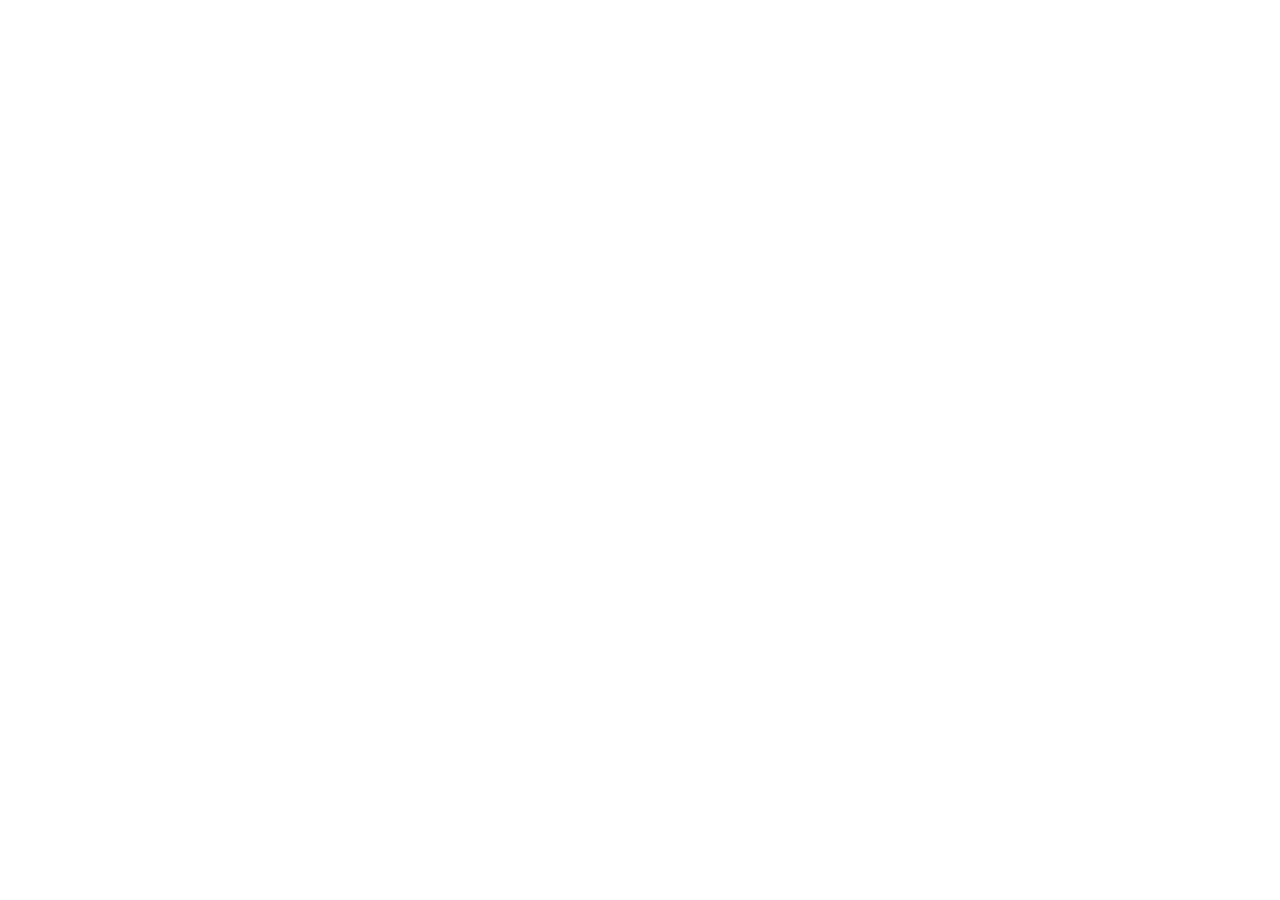
==== Proyectolic/index.html @ b4c57c07 "Primer commit del proyecto" ====
<!DOCTYPE html>
<html lang="en">
<head>
    <meta charset="UTF-8">
    <meta name="viewport" content="width=device-width, initial-scale=1.0">
    <title>Proyecto LIC</title>
</head>
<body>
    
</body>
</html>
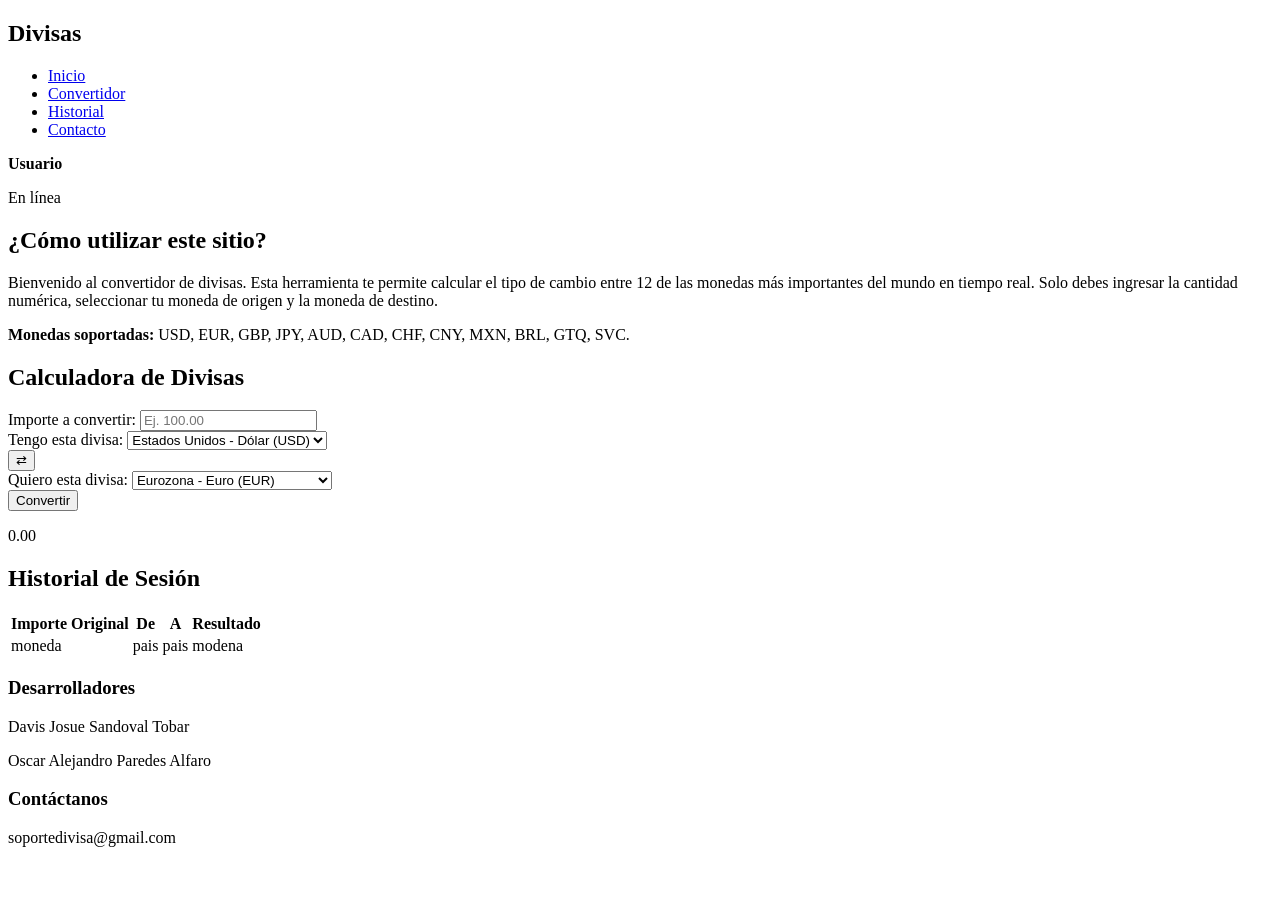
==== commit 89c5e2d2: "HTML beta1" ====
--- a/Proyectolic/index.html
+++ b/Proyectolic/index.html
@@ -1,11 +1,122 @@
 <!DOCTYPE html>
-<html lang="en">
+<html lang="es">
 <head>
     <meta charset="UTF-8">
     <meta name="viewport" content="width=device-width, initial-scale=1.0">
-    <title>Proyecto LIC</title>
+    <title>Convertidor de Divisas | Proyecto Fase 1</title>
+    <link rel="stylesheet" href="css/style.css">
+    <link href="https://fonts.googleapis.com/css2?family=Poppins:wght@300;400;600&display=swap" rel="stylesheet">
 </head>
 <body>
-    
+
+    <div class="lienzo">
+        <!-- Barra Lateral Completa-->
+        <aside class="costado">
+            <div class="marca">
+                <h1>Divisas</h1>
+            </div>
+            
+            <nav class="navegacion">
+                <ul class="lazos">
+                    <li><a href="#origen" class="toque activo">Inicio</a></li>
+                    <li><a href="#taller" class="toque">Convertidor</a></li>
+                    <li><a href="#huellas" class="toque">Historial</a></li>
+                    <li><a href="#voces" class="toque">Contacto</a></li>
+                </ul>
+            </nav>
+            
+            <div class="perfil hondo">
+                <p><strong>Usuario</strong></p>
+                <p class="chico">En línea</p>
+            </div>
+        </aside>
+
+        <!-- Contenido-->
+        <main class="centro">
+            <section id="origen" class="molde">
+                <h2>¿Cómo utilizar este sitio?</h2>
+                <p>Bienvenido al convertidor de divisas. Esta herramienta te permite calcular el tipo de cambio entre 12 de las monedas más importantes del mundo en tiempo real. Solo debes ingresar la cantidad numérica, seleccionar tu moneda de origen y la moneda de destino.</p>
+                <p><strong>Monedas soportadas:</strong> USD, EUR, GBP, JPY, AUD, CAD, CHF, CNY, MXN, BRL, GTQ, SVC.</p>
+            </section>
+
+            <section id="taller" class="molde">
+                <h2>Calculadora de Divisas</h2>
+                
+                <div class="fragua">
+                    <div class="tanda">
+                        <label for="monto">Importe a convertir:</label>
+                        <input type="number" id="monto" class="hueco" placeholder="Ej. 100.00" min="0" step="0.01">
+                    </div>
+
+                    <div class="divisas">
+                        <div class="opcion">
+                            <label for="base">Tengo esta divisa:</label>
+                            <select id="base" class="hueco">
+                                <option value="USD" selected>Estados Unidos - Dólar (USD)</option>
+                                <option value="EUR">Eurozona - Euro (EUR)</option>
+                                <option value="GBP">Reino Unido - Libra (GBP)</option>
+                            </select>
+                        </div>
+
+                        <div class="eje">
+                            <button id="giro" class="aro">&#8644;</button>
+                        </div>
+
+                        <div class="opcion">
+                            <label for="meta">Quiero esta divisa:</label>
+                            <select id="meta" class="hueco">
+                                <option value="USD">Estados Unidos - Dólar (USD)</option>
+                                <option value="EUR" selected>Eurozona - Euro (EUR)</option>
+                                <option value="GBP">Reino Unido - Libra (GBP)</option>
+                            </select>
+                        </div>
+                    </div>
+
+                    <button id="forjar" class="fuerte">Convertir</button>
+                    
+                    <div class="fruto hondo">
+                        <p id="logro">0.00</p>
+                    </div>
+                </div>
+            </section>
+
+            <section id="huellas" class="molde">
+                <h2>Historial de Sesión</h2>
+                <div class="marco">
+                    <table class="tejido">
+                        <thead>
+                            <tr>
+                                <th>Importe Original</th>
+                                <th>De</th>
+                                <th>A</th>
+                                <th>Resultado</th>
+                            </tr>
+                        </thead>
+                        <tbody id="datos">
+                            <tr>
+                                <td>moneda</td>
+                                <td>pais</td>
+                                <td>pais</td>
+                                <td>modena</td>
+                            </tr>
+                        </tbody>
+                    </table>
+                </div>
+            </section>
+
+            <footer class="molde final">
+                <div id="manos">
+                    <h3>Desarrolladores</h3>
+                    <p>Davis Josue Sandoval Tobar</p>
+                    <p>Oscar Alejandro Paredes Alfaro</p>
+                </div>
+                <div id="voces">
+                    <h3>Contáctanos</h3>
+                    <p>soportedivisa@gmail.com</p>
+                </div>
+            </footer>
+        </main>
+    </div>
+
 </body>
-</html>+</html>
